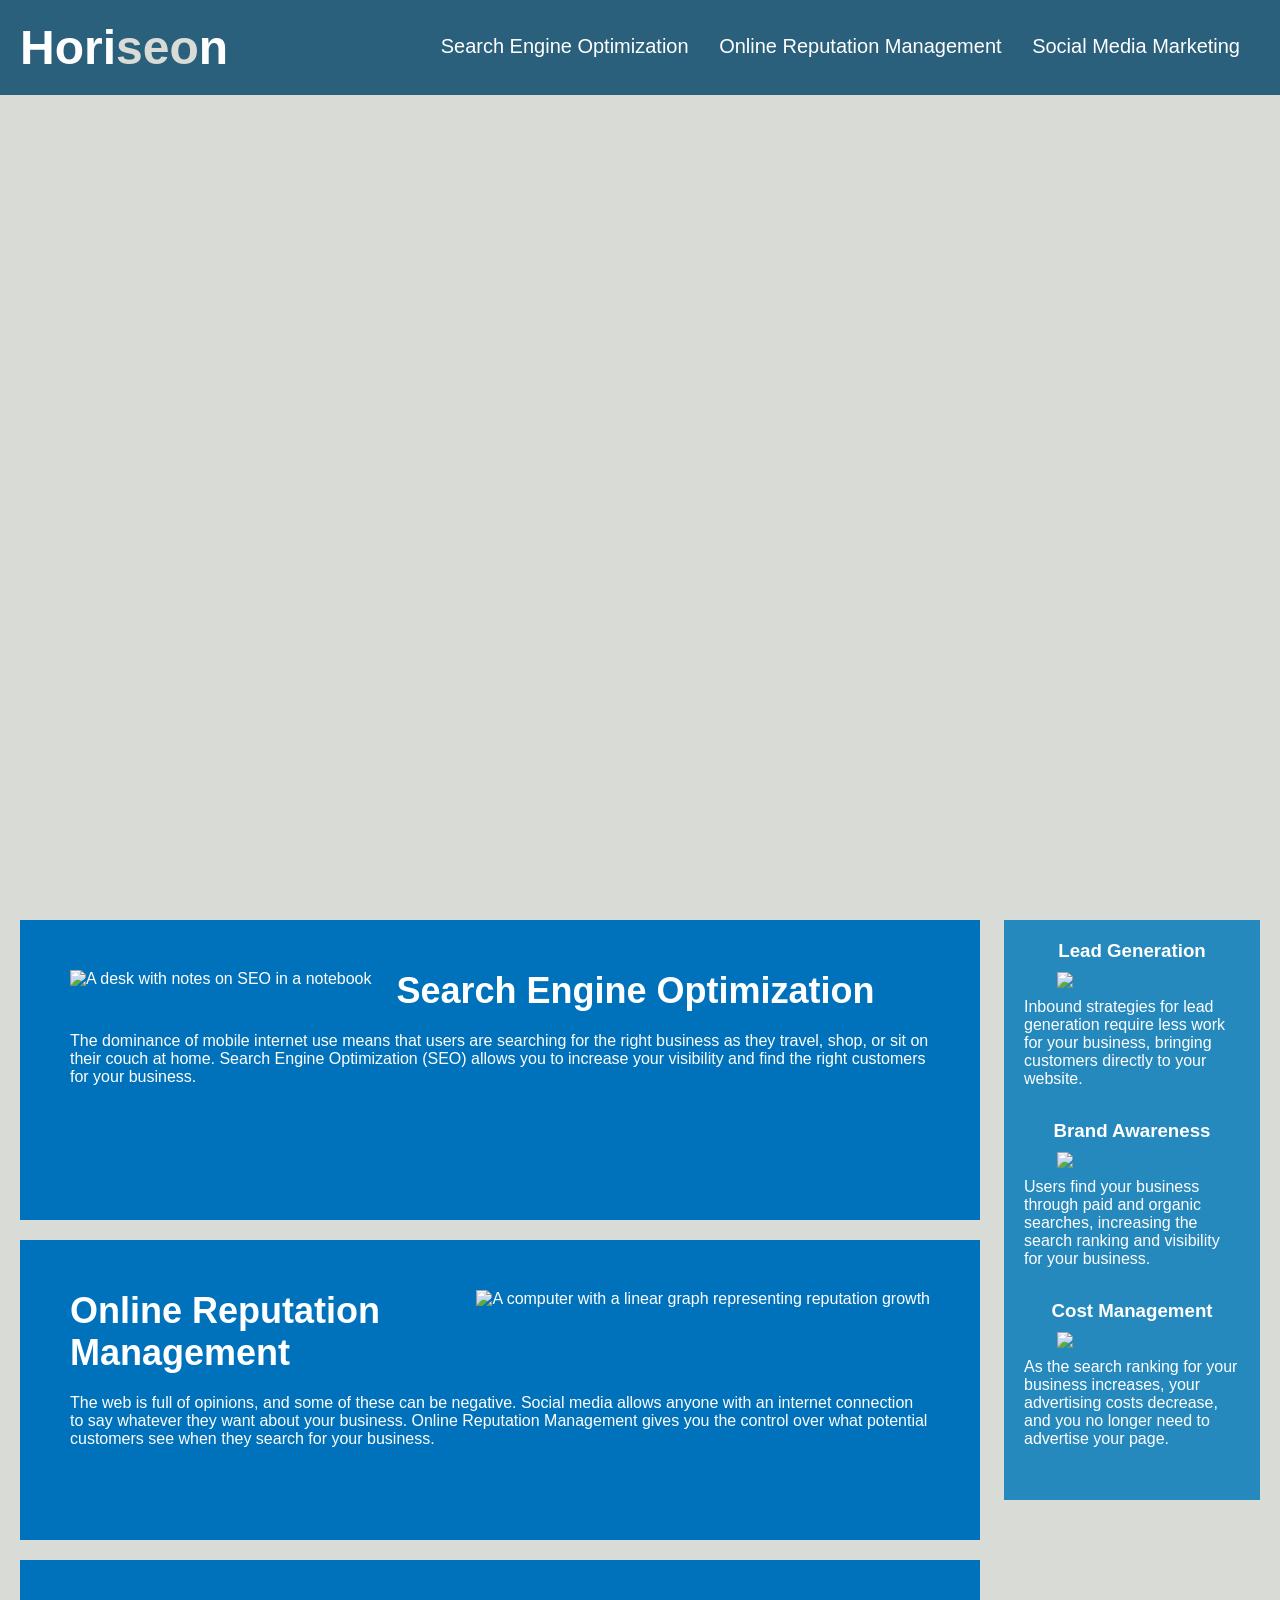
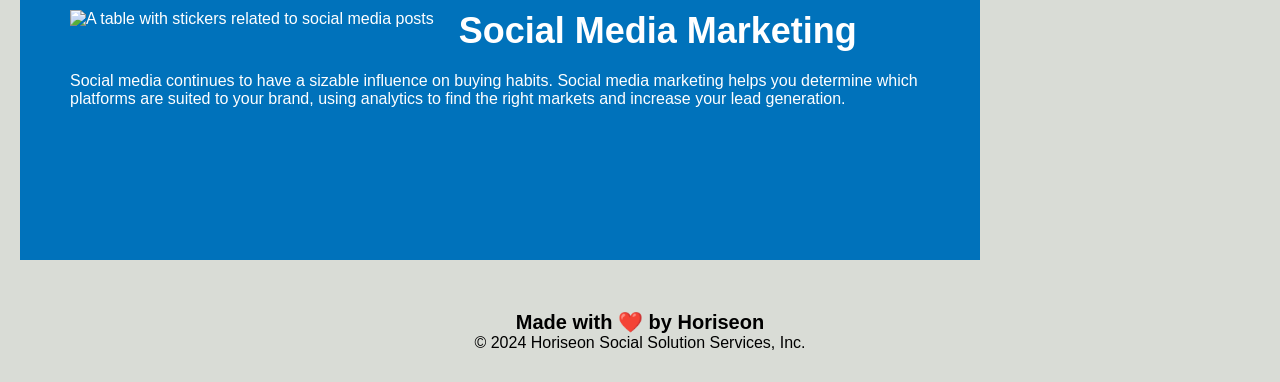
==== Develop/index.html @ 6ad51450 "Created alts for main photos" ====
<!DOCTYPE html>
<html lang="en-us">

<head>
    <meta charset="UTF-8" />
    <link rel="stylesheet" href="./assets/css/style.css">
    <title>Horiseon</title>
</head>

<body>
    <Header class="header">
        <h1>Hori<span class="seo">seo</span>n</h1>
        <nav>
            <ul>
                <li>
                    <a href="#search-engine-optimization">Search Engine Optimization</a>
                </li>
                <li>
                    <a href="#online-reputation-management">Online Reputation Management</a>
                </li>
                <li>
                    <a href="#social-media-marketing">Social Media Marketing</a>
                </li>
            </ul>
        </nav>
    </header>
    <div class="hero"></div>
    <main class="content">
        <section class="search-engine-optimization">
            <img src="https://static.bc-edx.com/coding/full-stack/01-HTML-Git-CSS/assets/search-engine-optimization.jpg" class="float-left" alt="A desk with notes on SEO in a notebook" />
            <h2>Search Engine Optimization</h2>
            <p>
                The dominance of mobile internet use means that users are searching for the right business as they travel, shop, or sit on their couch at home. Search Engine Optimization (SEO) allows you to increase your visibility and find the right customers for your business.
            </p>
        </section>
        <section id="online-reputation-management" class="online-reputation-management">
            <img src="https://static.bc-edx.com/coding/full-stack/01-HTML-Git-CSS/assets/online-reputation-management.jpg" class="float-right" alt="A computer with a linear graph representing reputation growth"/>
            <h2>Online Reputation Management</h2>
            <p>
                The web is full of opinions, and some of these can be negative. Social media allows anyone with an internet connection to say whatever they want about your business. Online Reputation Management gives you the control over what potential customers see when they search for your business.
            </p>
        </section>
        <section id="social-media-marketing" class="social-media-marketing">
            <img src="https://static.bc-edx.com/coding/full-stack/01-HTML-Git-CSS/assets/social-media-marketing.jpg" class="float-left" alt="A table with stickers related to social media posts"/>
            <h2>Social Media Marketing</h2>
            <p>
                Social media continues to have a sizable influence on buying habits. Social media marketing helps you determine which platforms are suited to your brand, using analytics to find the right markets and increase your lead generation.
            </p>
        </section>
    </main>
    <aside class="benefits">
        <section class="benefit-lead">
            <h3>Lead Generation</h3>
            <img src="https://static.bc-edx.com/coding/full-stack/01-HTML-Git-CSS/assets/lead-generation.png" />
            <p>
                Inbound strategies for lead generation require less work for your business, bringing customers directly to your website.
            </p>
        </section>
        <section class="benefit-brand">
            <h3>Brand Awareness</h3>
            <img src="https://static.bc-edx.com/coding/full-stack/01-HTML-Git-CSS/assets/brand-awareness.png" />
            <p>
                Users find your business through paid and organic searches, increasing the search ranking and visibility for your business.
            </p>
        </section>
        <section class="benefit-cost">
            <h3>Cost Management</h3>
            <img src="https://static.bc-edx.com/coding/full-stack/01-HTML-Git-CSS/assets/cost-management.png" />
            <p>
                As the search ranking for your business increases, your advertising costs decrease, and you no longer need to advertise your page.
            </p>
        </section>
    </aside>
    <footer class="footer">
        <h2>Made with ❤️️ by Horiseon</h2>
        <p>
            &copy; 2024 Horiseon Social Solution Services, Inc.
        </p>
    </footer>
</body>

</html>
---- Develop/assets/css/style.css ----
* {
    box-sizing: border-box;
    padding: 0;
    margin: 0;
}

body {
    background-color: #d9dcd6;
}

header {
    padding: 20px;
    font-family: 'Trebuchet MS', 'Lucida Sans Unicode', 'Lucida Grande', 'Lucida Sans', Arial, sans-serif;
    background-color: #2a607c;
    color: #ffffff;
}

header h1 {
    display: inline-block;
    font-size: 48px;
}

header h1 .seo {
    color: #d9dcd6;
}

header nav {
    padding-top: 15px;
    margin-right: 20px;
    float: right;
    font-family: 'Gill Sans', 'Gill Sans MT', Calibri, 'Trebuchet MS', sans-serif;
    font-size: 20px;
}

header nav ul {
    list-style-type: none;
}

header nav ul li {
    display: inline-block;
    margin-left: 25px;
}

a {
    color: #ffffff;
    text-decoration: none;
}

p {
    font-size: 16px;
}

.hero {
    height: 800px;
    width: 100%;
    margin-bottom: 25px;
    background-image: url("../images/digital-marketing-meeting.jpg");
    background-size: cover;
    background-position: center;
}

.float-left {
    float: left;
    margin-right: 25px;
}

.float-right {
    float: right;
    margin-left: 25px;
}

.content {
    width: 75%;
    display: inline-block;
    margin-left: 20px;
}

.benefits {
    margin-right: 20px;
    padding: 20px;
    clear: both;
    float: right;
    width: 20%;
    height: 100%;
    font-family: 'Gill Sans', 'Gill Sans MT', Calibri, 'Trebuchet MS', sans-serif;
    background-color: #2589bd;
}

.benefit-lead {
    margin-bottom: 32px;
    color: #ffffff;
}

.benefit-brand {
    margin-bottom: 32px;
    color: #ffffff;
}

.benefit-cost {
    margin-bottom: 32px;
    color: #ffffff;
}

.benefit-lead h3 {
    margin-bottom: 10px;
    text-align: center;
}

.benefit-brand h3 {
    margin-bottom: 10px;
    text-align: center;
}

.benefit-cost h3 {
    margin-bottom: 10px;
    text-align: center;
}

.benefit-lead img {
    display: block;
    margin: 10px auto;
    max-width: 150px;
}

.benefit-brand img {
    display: block;
    margin: 10px auto;
    max-width: 150px;
}

.benefit-cost img {
    display: block;
    margin: 10px auto;
    max-width: 150px;
}

.search-engine-optimization {
    margin-bottom: 20px;
    padding: 50px;
    height: 300px;
    font-family: 'Gill Sans', 'Gill Sans MT', Calibri, 'Trebuchet MS', sans-serif;
    background-color: #0072bb;
    color: #ffffff;
}

.online-reputation-management {
    margin-bottom: 20px;
    padding: 50px;
    height: 300px;
    font-family: 'Gill Sans', 'Gill Sans MT', Calibri, 'Trebuchet MS', sans-serif;
    background-color: #0072bb;
    color: #ffffff;
}

.social-media-marketing {
    margin-bottom: 20px;
    padding: 50px;
    height: 300px;
    font-family: 'Gill Sans', 'Gill Sans MT', Calibri, 'Trebuchet MS', sans-serif;
    background-color: #0072bb;
    color: #ffffff;
}

.search-engine-optimization img {
    max-height: 200px;
}

.online-reputation-management img {
    max-height: 200px;
}

.social-media-marketing img {
    max-height: 200px;
}

.search-engine-optimization h2 {
    margin-bottom: 20px;
    font-size: 36px;
}

.online-reputation-management h2 {
    margin-bottom: 20px;
    font-size: 36px;
}

.social-media-marketing h2 {
    margin-bottom: 20px;
    font-size: 36px;
}

.footer {
    padding: 30px;
    clear: both;
    font-family: 'Trebuchet MS', 'Lucida Sans Unicode', 'Lucida Grande', 'Lucida Sans', Arial, sans-serif;
    text-align: center;
}

.footer h2 {
    font-size: 20px;
}
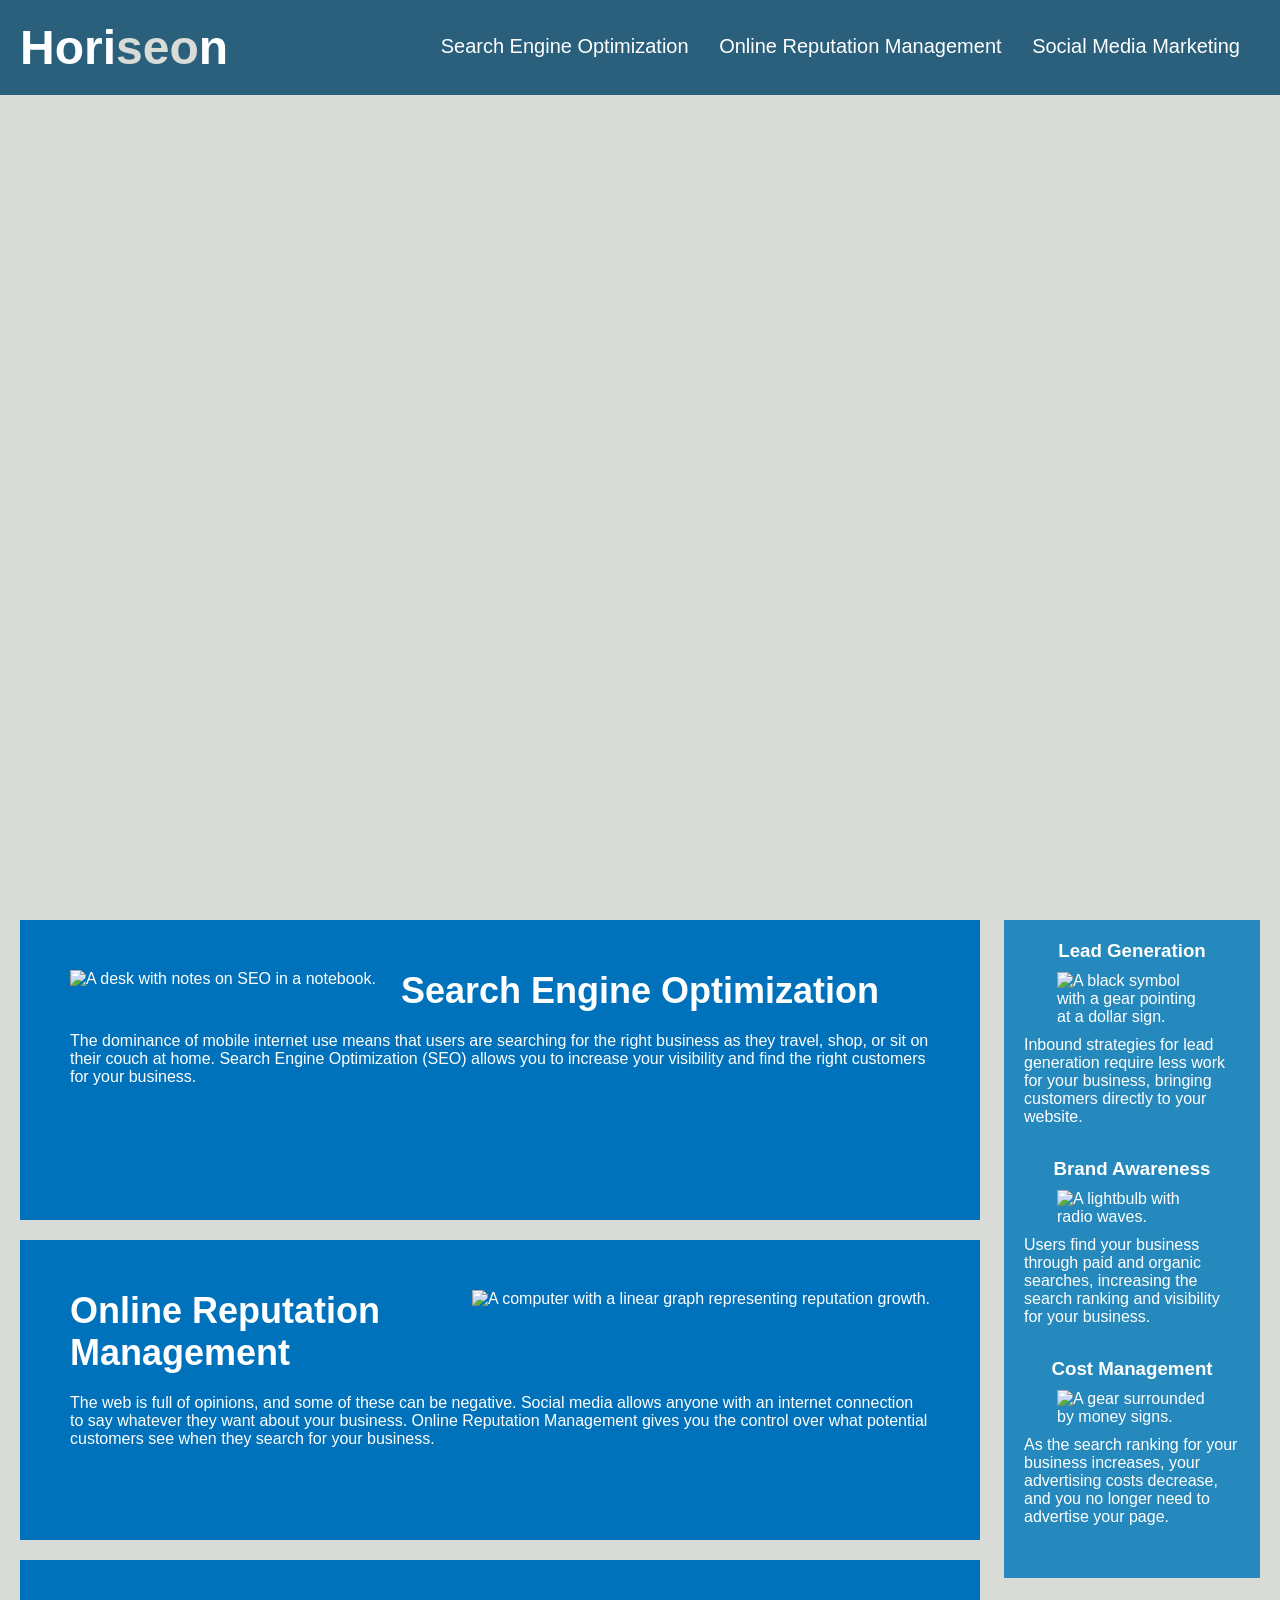
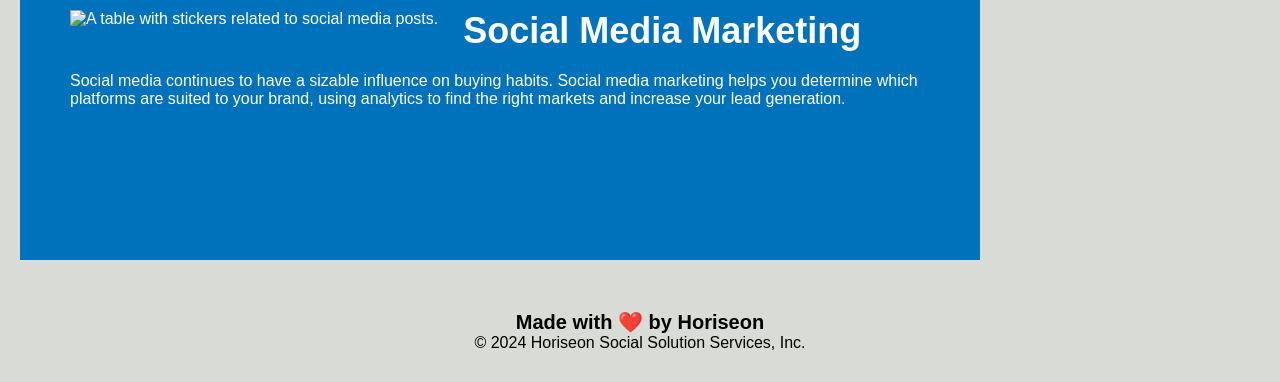
==== commit fbe67407: "added alts for the pictures in the side bar" ====
--- a/Develop/index.html
+++ b/Develop/index.html
@@ -27,21 +27,21 @@
     <div class="hero"></div>
     <main class="content">
         <section class="search-engine-optimization">
-            <img src="https://static.bc-edx.com/coding/full-stack/01-HTML-Git-CSS/assets/search-engine-optimization.jpg" class="float-left" alt="A desk with notes on SEO in a notebook" />
+            <img src="https://static.bc-edx.com/coding/full-stack/01-HTML-Git-CSS/assets/search-engine-optimization.jpg" class="float-left" alt="A desk with notes on SEO in a notebook." />
             <h2>Search Engine Optimization</h2>
             <p>
                 The dominance of mobile internet use means that users are searching for the right business as they travel, shop, or sit on their couch at home. Search Engine Optimization (SEO) allows you to increase your visibility and find the right customers for your business.
             </p>
         </section>
         <section id="online-reputation-management" class="online-reputation-management">
-            <img src="https://static.bc-edx.com/coding/full-stack/01-HTML-Git-CSS/assets/online-reputation-management.jpg" class="float-right" alt="A computer with a linear graph representing reputation growth"/>
+            <img src="https://static.bc-edx.com/coding/full-stack/01-HTML-Git-CSS/assets/online-reputation-management.jpg" class="float-right" alt="A computer with a linear graph representing reputation growth."/>
             <h2>Online Reputation Management</h2>
             <p>
                 The web is full of opinions, and some of these can be negative. Social media allows anyone with an internet connection to say whatever they want about your business. Online Reputation Management gives you the control over what potential customers see when they search for your business.
             </p>
         </section>
         <section id="social-media-marketing" class="social-media-marketing">
-            <img src="https://static.bc-edx.com/coding/full-stack/01-HTML-Git-CSS/assets/social-media-marketing.jpg" class="float-left" alt="A table with stickers related to social media posts"/>
+            <img src="https://static.bc-edx.com/coding/full-stack/01-HTML-Git-CSS/assets/social-media-marketing.jpg" class="float-left" alt="A table with stickers related to social media posts."/>
             <h2>Social Media Marketing</h2>
             <p>
                 Social media continues to have a sizable influence on buying habits. Social media marketing helps you determine which platforms are suited to your brand, using analytics to find the right markets and increase your lead generation.
@@ -51,21 +51,21 @@
     <aside class="benefits">
         <section class="benefit-lead">
             <h3>Lead Generation</h3>
-            <img src="https://static.bc-edx.com/coding/full-stack/01-HTML-Git-CSS/assets/lead-generation.png" />
+            <img src="https://static.bc-edx.com/coding/full-stack/01-HTML-Git-CSS/assets/lead-generation.png" alt="A black symbol with a gear pointing at a dollar sign."/>
             <p>
                 Inbound strategies for lead generation require less work for your business, bringing customers directly to your website.
             </p>
         </section>
         <section class="benefit-brand">
             <h3>Brand Awareness</h3>
-            <img src="https://static.bc-edx.com/coding/full-stack/01-HTML-Git-CSS/assets/brand-awareness.png" />
+            <img src="https://static.bc-edx.com/coding/full-stack/01-HTML-Git-CSS/assets/brand-awareness.png" alt="A lightbulb with radio waves." />
             <p>
                 Users find your business through paid and organic searches, increasing the search ranking and visibility for your business.
             </p>
         </section>
         <section class="benefit-cost">
             <h3>Cost Management</h3>
-            <img src="https://static.bc-edx.com/coding/full-stack/01-HTML-Git-CSS/assets/cost-management.png" />
+            <img src="https://static.bc-edx.com/coding/full-stack/01-HTML-Git-CSS/assets/cost-management.png" alt="A gear surrounded by money signs."/>
             <p>
                 As the search ranking for your business increases, your advertising costs decrease, and you no longer need to advertise your page.
             </p>
